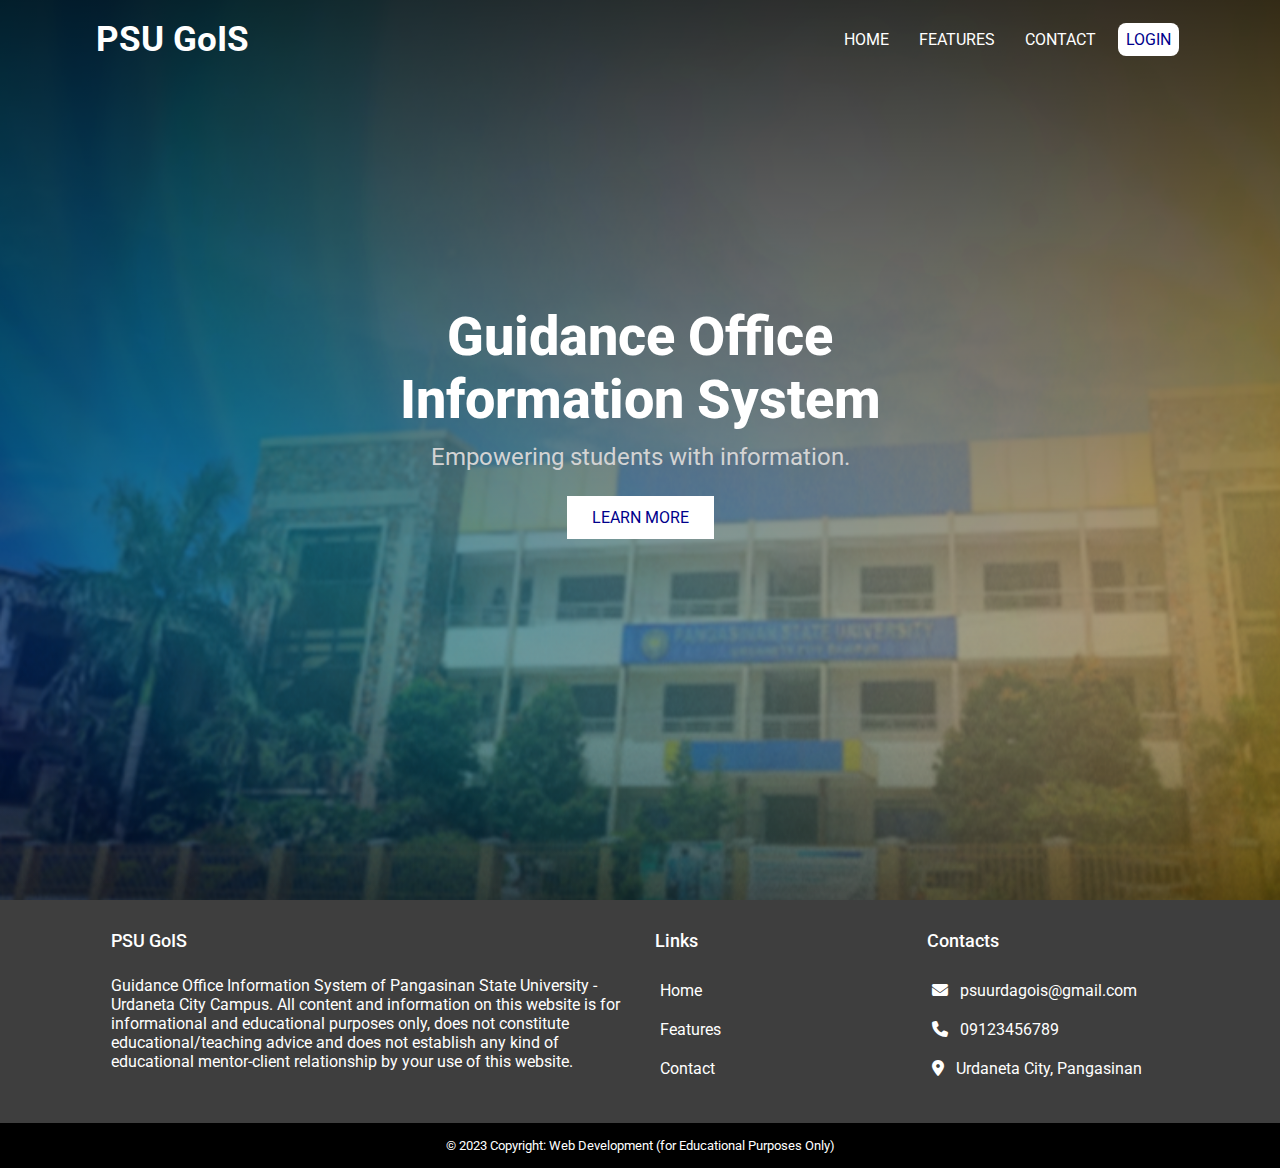
==== index.html @ 5e8629da "Added a landing page" ====
<!DOCTYPE html>
<html lang="en">
  <head>
    <meta charset="UTF-8" />
    <meta http-equiv="X-UA-Compatible" content="IE=edge" />
    <meta name="viewport" content="width=device-width, initial-scale=1.0" />
    <title>Landing Page | PSU GoIS</title>
    <link rel="stylesheet" href="style.css" />
    <link
      rel="shortcut icon"
      href="https://upload.wikimedia.org/wikipedia/en/7/75/Pangasinan_State_University_logo.png"
      type="image/x-icon"
    />
    <link
      rel="stylesheet"
      href="https://cdnjs.cloudflare.com/ajax/libs/font-awesome/6.4.0/css/all.min.css"
    />
  </head>
  <body>
    <section>
      <div class="container">
        <nav>
          <h1>PSU GoIS</h1>
          <ul>
            <li><a href="">Home</a></li>
            <li><a href="">Features</a></li>
            <li><a href="#contact">Contact</a></li>
            <li><a href="login/index.html" class="btn">Login</a></li>
          </ul>
        </nav>
        <div class="article">
          <h2>Guidance Office Information System</h2>
          <p>Empowering students with information.</p>
          <a href="" class="btn">Learn more</a>
        </div>
      </div>
    </section>
    <div class="footer">
      <div class="container">
        <div class="row">
          <div class="footer-col" id="col1">
            <h3>PSU GoIS</h3>
            <p>
              Guidance Office Information System of Pangasinan State University
              - Urdaneta City Campus. All content and information on this
              website is for informational and educational purposes only, does
              not constitute educational/teaching advice and does not establish
              any kind of educational mentor-client relationship by your use of
              this website.
            </p>
          </div>
          <div class="footer-col">
            <h3>Links</h3>
            <ul>
              <li><a href="">Home</a></li>
              <li><a href="">Features</a></li>
              <li><a href="">Contact</a></li>
            </ul>
          </div>
          <div class="footer-col" id="contact">
            <h3>Contacts</h3>
            <ul>
              <li>
                <a href="mailto:psuurdagois@gmail.com">
                  <i class="fa-solid fa-envelope"></i> &nbsp;
                  psuurdagois@gmail.com</a
                >
              </li>
              <li>
                <a href="tel:09123456789">
                  <i class="fa-solid fa-phone"></i> &nbsp; 09123456789
                </a>
              </li>
              <li>
                <a href="">
                  <i class="fa-solid fa-location-dot"></i> &nbsp; Urdaneta City,
                  Pangasinan</a
                >
              </li>
            </ul>
          </div>
        </div>
      </div>
    </div>
    <div class="copyright">
      <p>© 2023 Copyright: Web Development (for Educational Purposes Only)</p>
    </div>
  </body>
</html>
---- style.css ----
@import url('https://fonts.googleapis.com/css2?family=Instrument+Serif:ital@0;1&family=Roboto:ital,wght@0,100;0,300;0,400;0,500;0,700;0,900;1,100;1,300;1,400;1,500;1,700;1,900&display=swap');

* {
    margin: 0px;
    padding: 0px;
    box-sizing: border-box;
    font-family: 'Roboto', sans-serif;
}

section {
    min-height: 100vh;
    background-image: linear-gradient(rgba(0,0,0,0.8),rgba(0,0,0,0)), url(psu-urda.png);
    background-repeat: no-repeat;
    background-size: cover;
}

div.container {
    width: 85%;
    margin: auto;
}

nav {
    height: 80px;
}

nav h1 {
    float: left;
    line-height: 80px;
    font-size: 35px;
    font-size: inline;
    color: white;
}

nav ul {
    float: right;
    line-height: 80px;
}

nav ul li {
    list-style: none;
    display: inline-block;
    padding: 0px 5px;
}

nav ul li a{
    text-decoration: none;
    color: white;
    text-transform: uppercase;
    border-radius: 8px;
    padding: 7px 8px;
}

nav ul li a:hover {
    color: darkblue;
    background-color: white;
    opacity: 90%;
}

nav ul li .btn {
    color: darkblue;
    background-color: white;
}

div.article {
    width: 50%;
    margin: auto;
    text-align: center;
    transform: translateY(25vh);
}

div.article h2 {
    font-size: 54px;
    color: white;
    font-weight: 800;
    margin-bottom: 25px;
}

div.article p {
    font-size: 24px;
    color: lightgrey;
    line-height: 2px;
    margin-bottom: 50px;
}

div.article .btn {
    background-color: white;
    color: darkblue;
    padding: 12px 25px;
    text-transform: uppercase;
    text-decoration: none;
    line-height: 1.5px;
}
div.article .btn:hover{
    background-color: darkblue;
    color: white;
}

div.footer {
    background-color: rgb(62, 62, 62);
    padding: 30px 0px;
}
div.row {
    display: flex;
    flex-wrap: flex;
}
div.footer-col {
    width: 25%;
    padding: 0px 15px;
}

div.footer-col#col1 {
    width: 50%;
}

div.footer-col h3 {
    font-size: 18px;
    color: white;
    margin-bottom: 25px;
    font-weight: 500;
    position: relative;
}

div.footer-col p {
    font-size: 16px;
    color: white;
    margin-bottom: 10px;
}

div.footer-col ul {
    list-style: none;
}

div.footer-col ul a {
    font-size: 16px;
    margin-bottom: 10px;
    text-decoration: none;
    color: white;
    display: block;
    padding: 5px;
}

div.footer-col ul a:hover {
    font-size: 16px;
    margin-bottom: 10px;
    text-decoration: none;
    color: white;
    display: block;
    background-color: rgb(78, 78, 78);
    padding: 5px;
}


div.copyright {
    background-color: black;
    padding: 15px 0px;
}

div.copyright p {
    font-size: small;
    color: white;
    text-align: center;
}
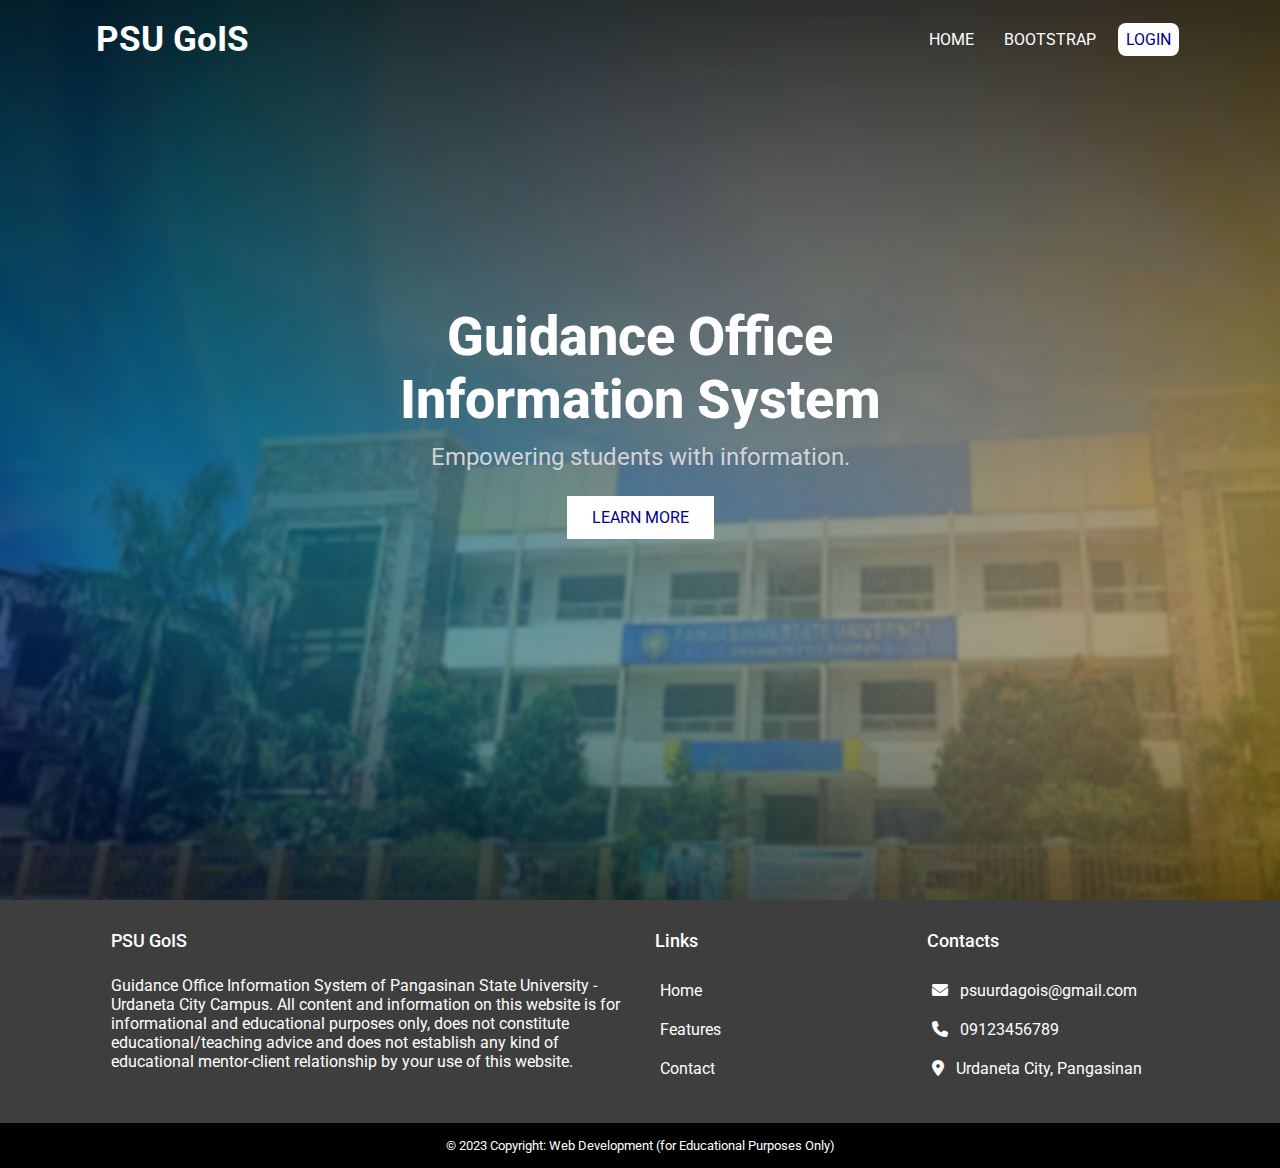
==== commit 31d22c2f: "Update index.html" ====
--- a/index.html
+++ b/index.html
@@ -5,7 +5,7 @@
     <meta http-equiv="X-UA-Compatible" content="IE=edge" />
     <meta name="viewport" content="width=device-width, initial-scale=1.0" />
     <title>Landing Page | PSU GoIS</title>
-    <link rel="stylesheet" href="style.css" />
+    <link rel="stylesheet" href="asset/css/style.css" />
     <link
       rel="shortcut icon"
       href="https://upload.wikimedia.org/wikipedia/en/7/75/Pangasinan_State_University_logo.png"
@@ -23,8 +23,7 @@
           <h1>PSU GoIS</h1>
           <ul>
             <li><a href="">Home</a></li>
-            <li><a href="">Features</a></li>
-            <li><a href="#contact">Contact</a></li>
+            <li><a href="boostrap/index.html">Bootstrap</a></li>
             <li><a href="login/index.html" class="btn">Login</a></li>
           </ul>
         </nav>
--- a/asset/css/style.css
+++ b/asset/css/style.css
@@ -0,0 +1,162 @@
+@import url('https://fonts.googleapis.com/css2?family=Instrument+Serif:ital@0;1&family=Roboto:ital,wght@0,100;0,300;0,400;0,500;0,700;0,900;1,100;1,300;1,400;1,500;1,700;1,900&display=swap');
+
+* {
+    margin: 0px;
+    padding: 0px;
+    box-sizing: border-box;
+    font-family: 'Roboto', sans-serif;
+}
+
+section {
+    min-height: 100vh;
+    background-image: linear-gradient(rgba(0,0,0,0.8),rgba(0,0,0,0)), url(../img/psu-urda.png);
+    background-repeat: no-repeat;
+    background-size: cover;
+}
+
+div.container {
+    width: 85%;
+    margin: auto;
+}
+
+nav {
+    height: 80px;
+}
+
+nav h1 {
+    float: left;
+    line-height: 80px;
+    font-size: 35px;
+    font-size: inline;
+    color: white;
+}
+
+nav ul {
+    float: right;
+    line-height: 80px;
+}
+
+nav ul li {
+    list-style: none;
+    display: inline-block;
+    padding: 0px 5px;
+}
+
+nav ul li a{
+    text-decoration: none;
+    color: white;
+    text-transform: uppercase;
+    border-radius: 8px;
+    padding: 7px 8px;
+}
+
+nav ul li a:hover {
+    color: darkblue;
+    background-color: white;
+    opacity: 90%;
+}
+
+nav ul li .btn {
+    color: darkblue;
+    background-color: white;
+}
+
+div.article {
+    width: 50%;
+    margin: auto;
+    text-align: center;
+    transform: translateY(25vh);
+}
+
+div.article h2 {
+    font-size: 54px;
+    color: white;
+    font-weight: 800;
+    margin-bottom: 25px;
+}
+
+div.article p {
+    font-size: 24px;
+    color: lightgrey;
+    line-height: 2px;
+    margin-bottom: 50px;
+}
+
+div.article .btn {
+    background-color: white;
+    color: darkblue;
+    padding: 12px 25px;
+    text-transform: uppercase;
+    text-decoration: none;
+    line-height: 1.5px;
+}
+div.article .btn:hover{
+    background-color: darkblue;
+    color: white;
+}
+
+div.footer {
+    background-color: rgb(62, 62, 62);
+    padding: 30px 0px;
+}
+div.row {
+    display: flex;
+    flex-wrap: flex;
+}
+div.footer-col {
+    width: 25%;
+    padding: 0px 15px;
+}
+
+div.footer-col#col1 {
+    width: 50%;
+}
+
+div.footer-col h3 {
+    font-size: 18px;
+    color: white;
+    margin-bottom: 25px;
+    font-weight: 500;
+    position: relative;
+}
+
+div.footer-col p {
+    font-size: 16px;
+    color: white;
+    margin-bottom: 10px;
+}
+
+div.footer-col ul {
+    list-style: none;
+}
+
+div.footer-col ul a {
+    font-size: 16px;
+    margin-bottom: 10px;
+    text-decoration: none;
+    color: white;
+    display: block;
+    padding: 5px;
+}
+
+div.footer-col ul a:hover {
+    font-size: 16px;
+    margin-bottom: 10px;
+    text-decoration: none;
+    color: white;
+    display: block;
+    background-color: rgb(78, 78, 78);
+    padding: 5px;
+}
+
+
+div.copyright {
+    background-color: black;
+    padding: 15px 0px;
+}
+
+div.copyright p {
+    font-size: small;
+    color: white;
+    text-align: center;
+}